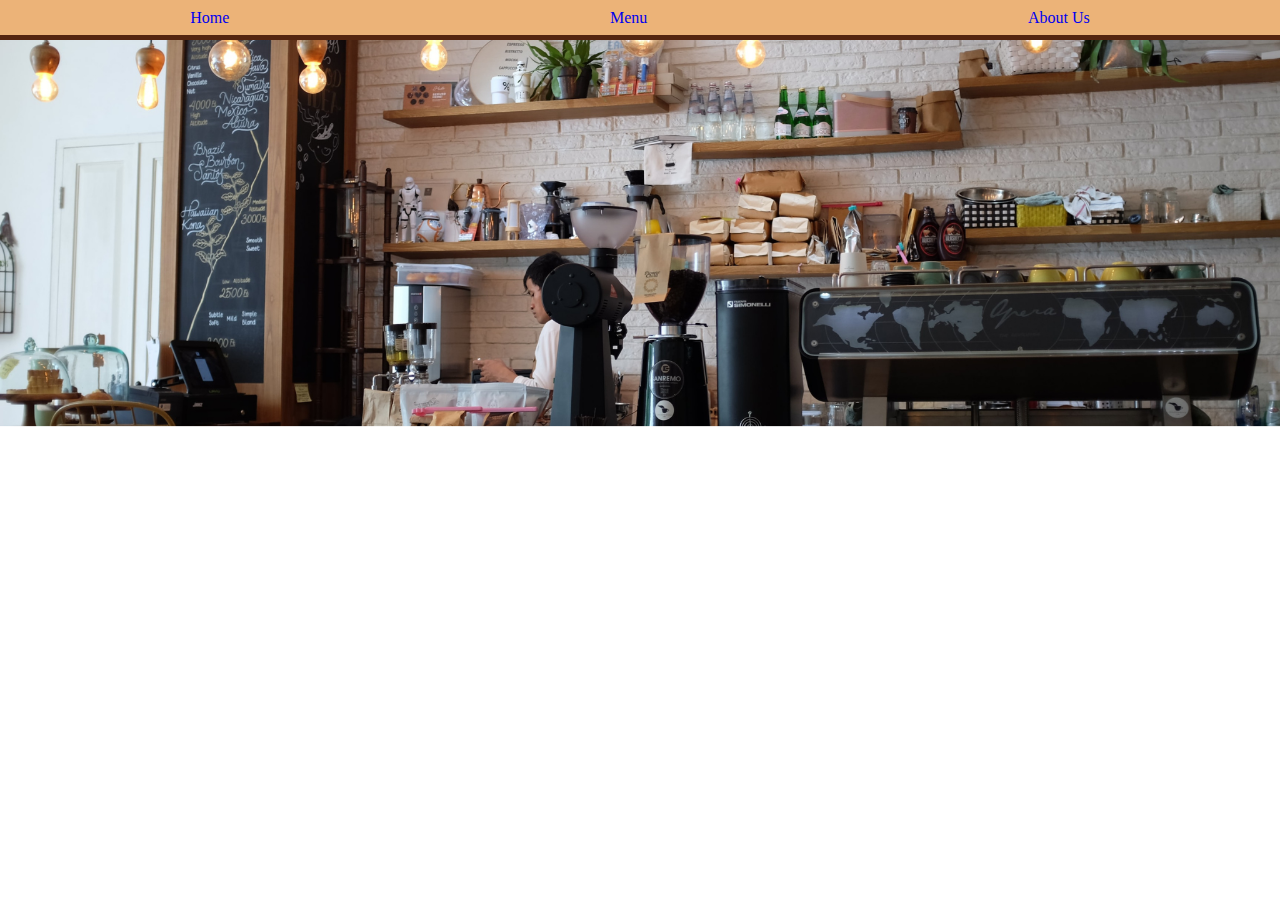
==== index.html @ a75615eb "edited Banner Image, changed Nav Palette" ====
<!DOCTYPE html>
<html lang="en">
<head>
    <meta charset="UTF-8">
    <meta http-equiv="X-UA-Compatible" content="IE=edge">
    <meta name="viewport" content="width=device-width, initial-scale=1.0">
    <title>Dog Gone Dining</title>
    <link rel="stylesheet" href="styles.css">
</head>
<body>
    <nav>
        <a href="index.html">Home</a>
        <a href="#">Menu</a>
        <a href="#">About Us</a>
    </nav>
    <img id="banner" src="DogCafe.png" alt="Dog Cafe Inside">
</body>
</html>
---- styles.css ----
@charset "uft-8";

/* Basic styles to be used with all devices and under all conditions */

article, aside, figcaption, figure,
footer, header, main, nav, section { 
    display: block;
}

address, article, aside, blockquote, body, cite, 
div, dl, dt, dd, em, figcaption, figure, footer, 
h1, h2, h3, h4, h5, h6, header, html, img, 
li, main, nav, nav a, ol, p, section, span, ul,
table, tr, td, th, col, colgroup {
    margin: 0px;
    padding: 0px;
    border: 0;
    font-size: 100%;
    background: transparent;
    -webkit-box-sizing: border-box;
    -moz-box-sizing: border-box;
    box-sizing: border-box;  
}


/* Set the default page element styles */

body {
    line-height: 1.2em;
}

ul, ol {
    list-style: none;
}

nav ul {
    list-style: none;
    list-style-image: none;
}

nav a {
    text-decoration: none;
}

nav {
    background-color: #ECB378; 
    height: 40px; 
    width: 100%; 
    display: flex; 
    align-items: center; 
    position: fixed; 
    justify-content: space-around; 

    border-bottom-style: solid; 
    border-bottom-color: #55250F; 
    border-bottom-width: 5px; 
}

#banner {
    max-width: 100%;
}
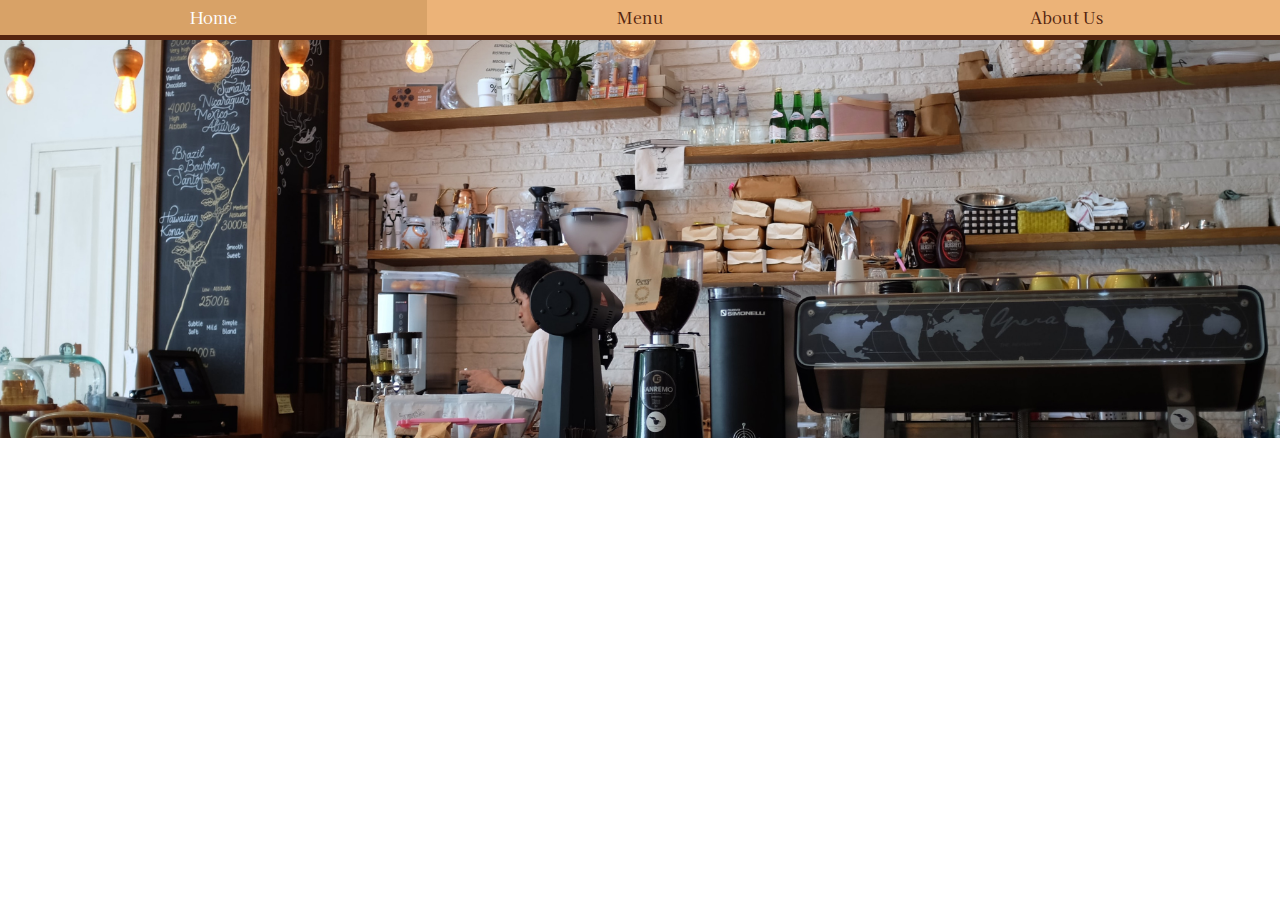
==== commit 747551bd: "Added Fonts and Google Fonts Link" ====
--- a/index.html
+++ b/index.html
@@ -6,6 +6,12 @@
     <meta name="viewport" content="width=device-width, initial-scale=1.0">
     <title>Dog Gone Dining</title>
     <link rel="stylesheet" href="styles.css">
+
+
+    <link rel="preconnect" href="https://fonts.googleapis.com"> 
+    <link rel="preconnect" href="https://fonts.gstatic.com" crossorigin> 
+    <link href="https://fonts.googleapis.com/css2?family=Kaisei+Decol:wght@500&display=swap" rel="stylesheet"> 
+    
 </head>
 <body>
     <nav>
--- a/styles.css
+++ b/styles.css
@@ -37,10 +37,7 @@
     list-style: none;
     list-style-image: none;
 }
-
-nav a {
-    text-decoration: none;
-}
+/* Main Styles */
 
 nav {
     background-color: #ECB378; 
@@ -56,6 +53,21 @@
     border-bottom-width: 5px; 
 }
 
+nav a {
+    color: #55250F; 
+    text-align: center;
+    line-height: 35px;
+    flex: 33.33%;
+    transition: color 0.5s, background-color 0.5s;
+    font-family: 'Kaisei Decol', serif; 
+    text-decoration: none;
+}
+
+nav a:hover {
+    color: #ffffff;
+    background-color: #d8a267; 
+}
+
 #banner {
     max-width: 100%;
 }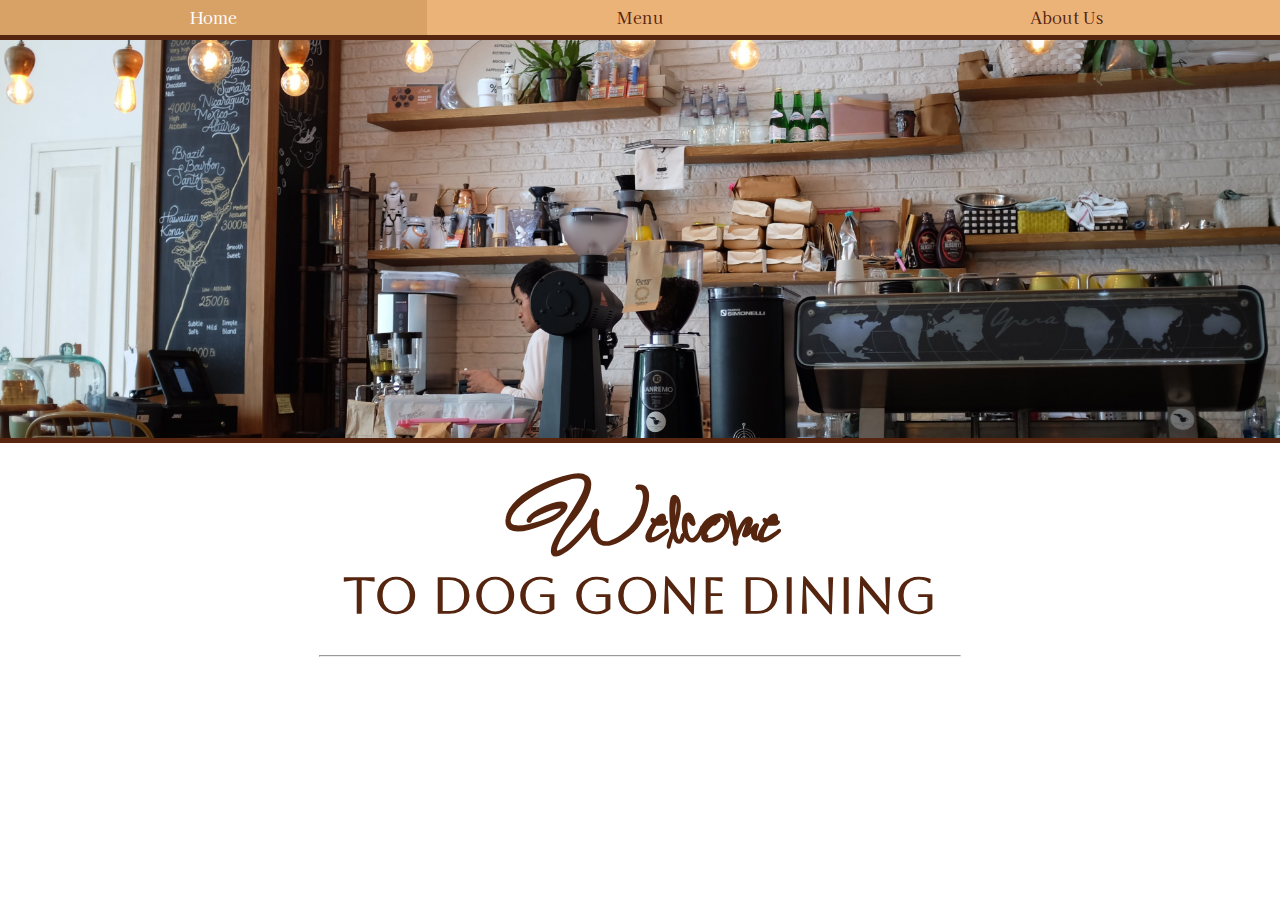
==== commit b944ab35: "Added Welcome Message and Styles" ====
--- a/index.html
+++ b/index.html
@@ -10,8 +10,8 @@
 
     <link rel="preconnect" href="https://fonts.googleapis.com"> 
     <link rel="preconnect" href="https://fonts.gstatic.com" crossorigin> 
-    <link href="https://fonts.googleapis.com/css2?family=Kaisei+Decol:wght@500&display=swap" rel="stylesheet"> 
-    
+    <link href="https://fonts.googleapis.com/css2?family=Aboreto&family=Kaisei+Decol:wght@500&family=Sassy+Frass&display=swap" rel="stylesheet">
+
 </head>
 <body>
     <nav>
@@ -20,5 +20,10 @@
         <a href="#">About Us</a>
     </nav>
     <img id="banner" src="DogCafe.png" alt="Dog Cafe Inside">
+
+
+    <h1 id="welcome" class="welcomeTitle"> Welcome </h1> <h1 class="welcomeTitle"> To Dog Gone Dining </h1>
+
+    <hr>
 </body>
 </html>--- a/styles.css
+++ b/styles.css
@@ -70,4 +70,25 @@
 
 #banner {
     max-width: 100%;
+    border-bottom-style: solid;  
+    border-bottom-color: #55250F;  
+    border-bottom-width: 5px;  
+}
+
+.welcomeTitle {
+    text-align: center;
+    font-family: 'Aboreto', cursive;
+    padding-top: 60px;
+    font-size: 50px;
+    color:#55250F;
+}
+
+#welcome.welcomeTitle {
+    font-family: 'Sassy Frass', cursive;
+    font-size: 100px;
+}
+
+hr {
+    margin-top: 50px;
+    width: 50%;
 }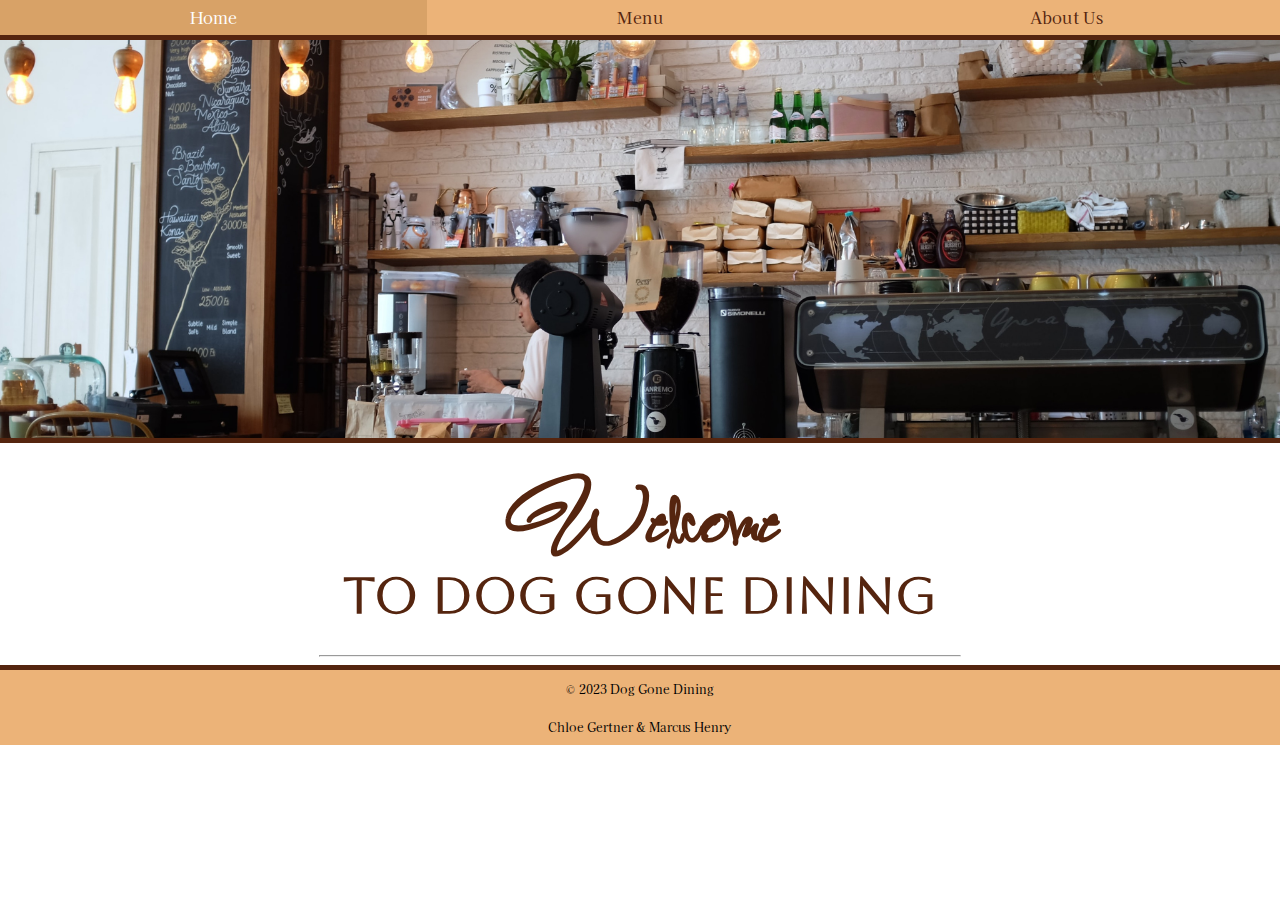
==== commit 8b4e0540: "Footer" ====
--- a/index.html
+++ b/index.html
@@ -25,5 +25,10 @@
     <h1 id="welcome" class="welcomeTitle"> Welcome </h1> <h1 class="welcomeTitle"> To Dog Gone Dining </h1>
 
     <hr>
+
+    <footer>
+        <p>&copy; 2023 Dog Gone Dining<br>
+        Chloe Gertner & Marcus Henry</p>
+    </footer>
 </body>
 </html>--- a/styles.css
+++ b/styles.css
@@ -91,4 +91,24 @@
 hr {
     margin-top: 50px;
     width: 50%;
+}
+
+
+/* Footer Styles */
+
+footer {
+    background-color: #ECB378; 
+    height: 80px; 
+    width: 100%; 
+
+    border-top-style: solid; 
+    border-top-color: #55250F; 
+    border-top-width: 5px; 
+}
+
+footer p {
+    text-align: center;
+    font-size: 12px;
+    line-height: 37.5px;
+    font-family: 'Kaisei Decol', serif; 
 }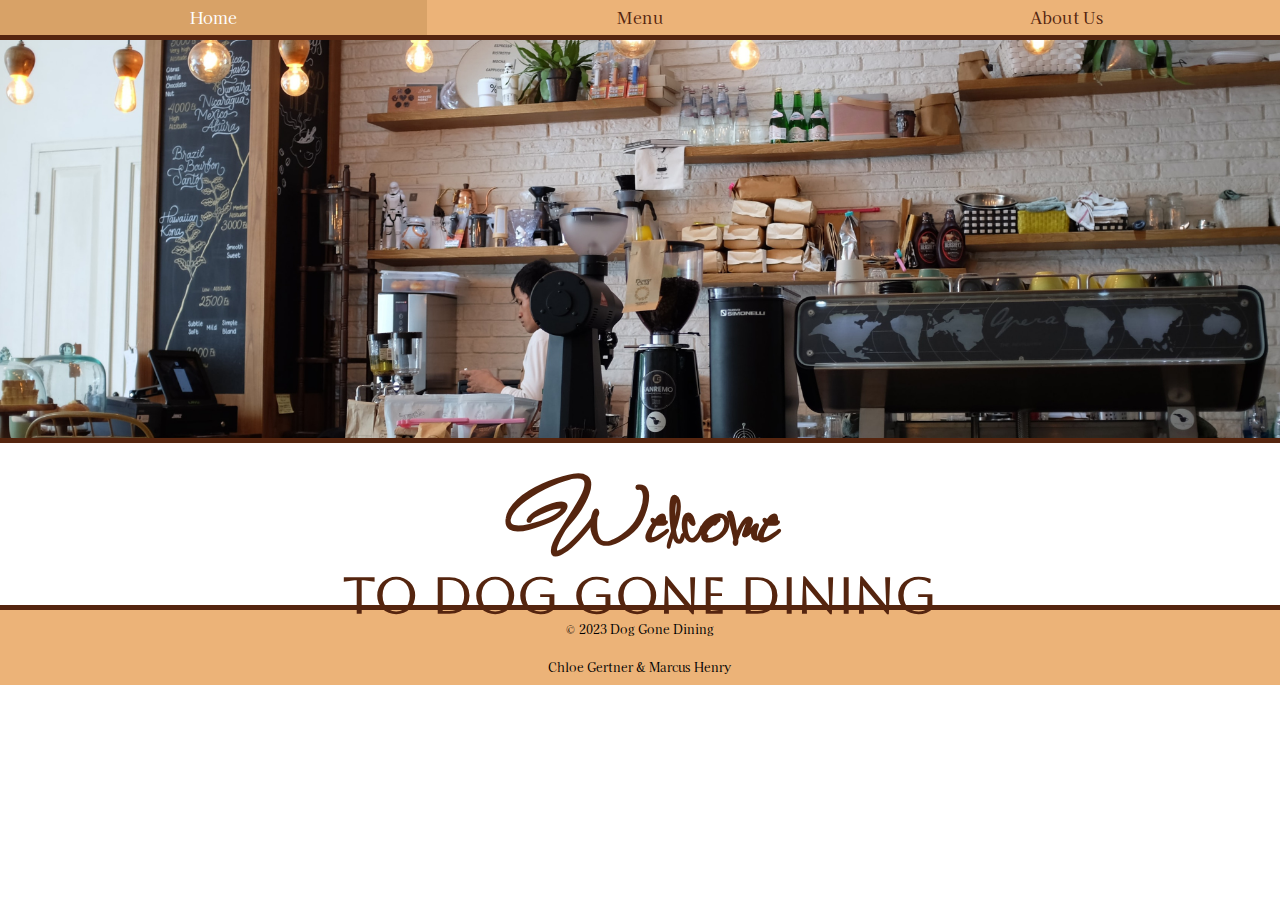
==== commit bbbabfea: "Added Comment Of Developers" ====
--- a/index.html
+++ b/index.html
@@ -1,6 +1,7 @@
 <!DOCTYPE html>
 <html lang="en">
 <head>
+    <!-- Developers: Marcus Henry & Chloe Gertner -->
     <meta charset="UTF-8">
     <meta http-equiv="X-UA-Compatible" content="IE=edge">
     <meta name="viewport" content="width=device-width, initial-scale=1.0">
@@ -24,8 +25,6 @@
 
     <h1 id="welcome" class="welcomeTitle"> Welcome </h1> <h1 class="welcomeTitle"> To Dog Gone Dining </h1>
 
-    <hr>
-
     <footer>
         <p>&copy; 2023 Dog Gone Dining<br>
         Chloe Gertner & Marcus Henry</p>
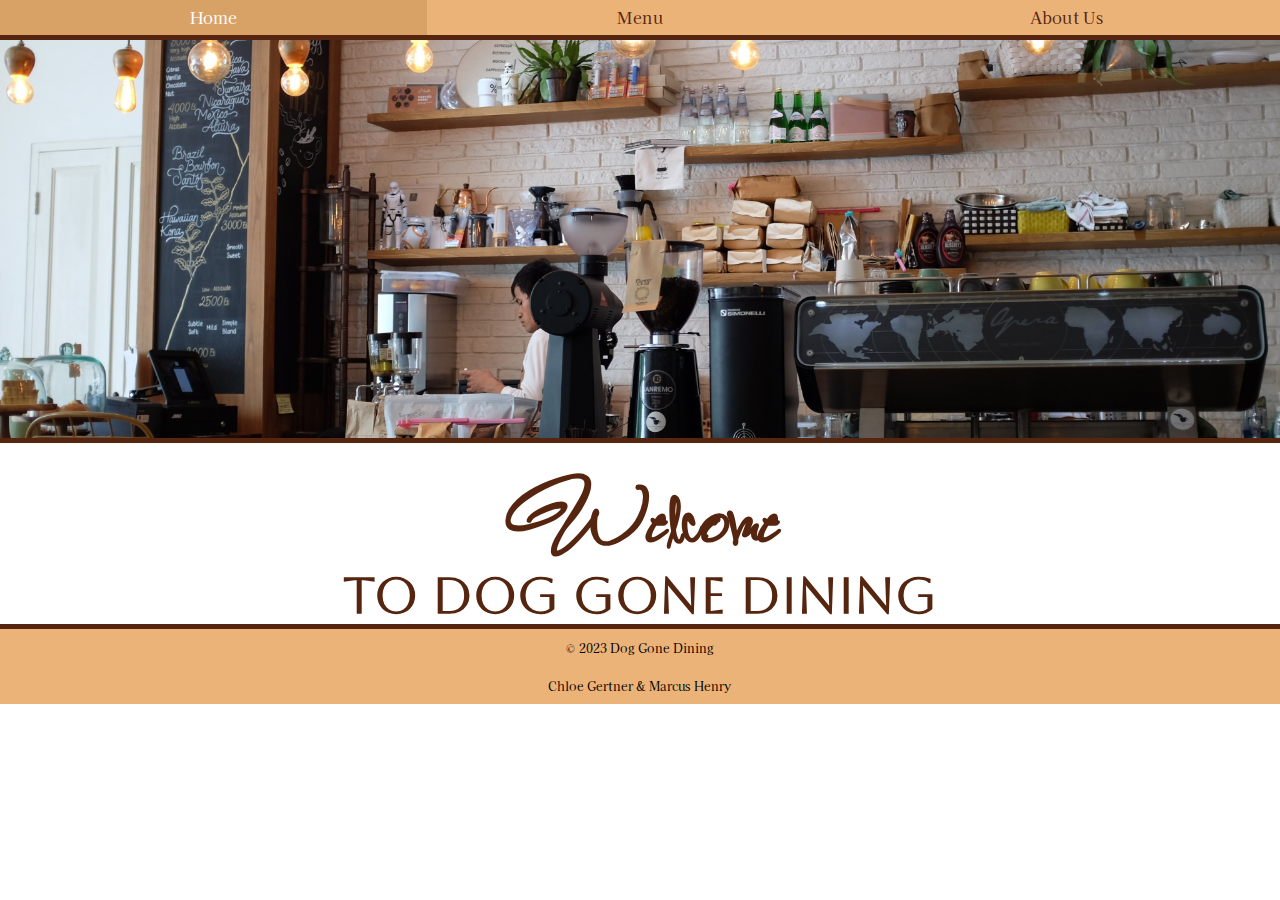
==== commit f33dd785: "Added Br" ====
--- a/index.html
+++ b/index.html
@@ -25,6 +25,8 @@
 
     <h1 id="welcome" class="welcomeTitle"> Welcome </h1> <h1 class="welcomeTitle"> To Dog Gone Dining </h1>
 
+    <br>
+
     <footer>
         <p>&copy; 2023 Dog Gone Dining<br>
         Chloe Gertner & Marcus Henry</p>
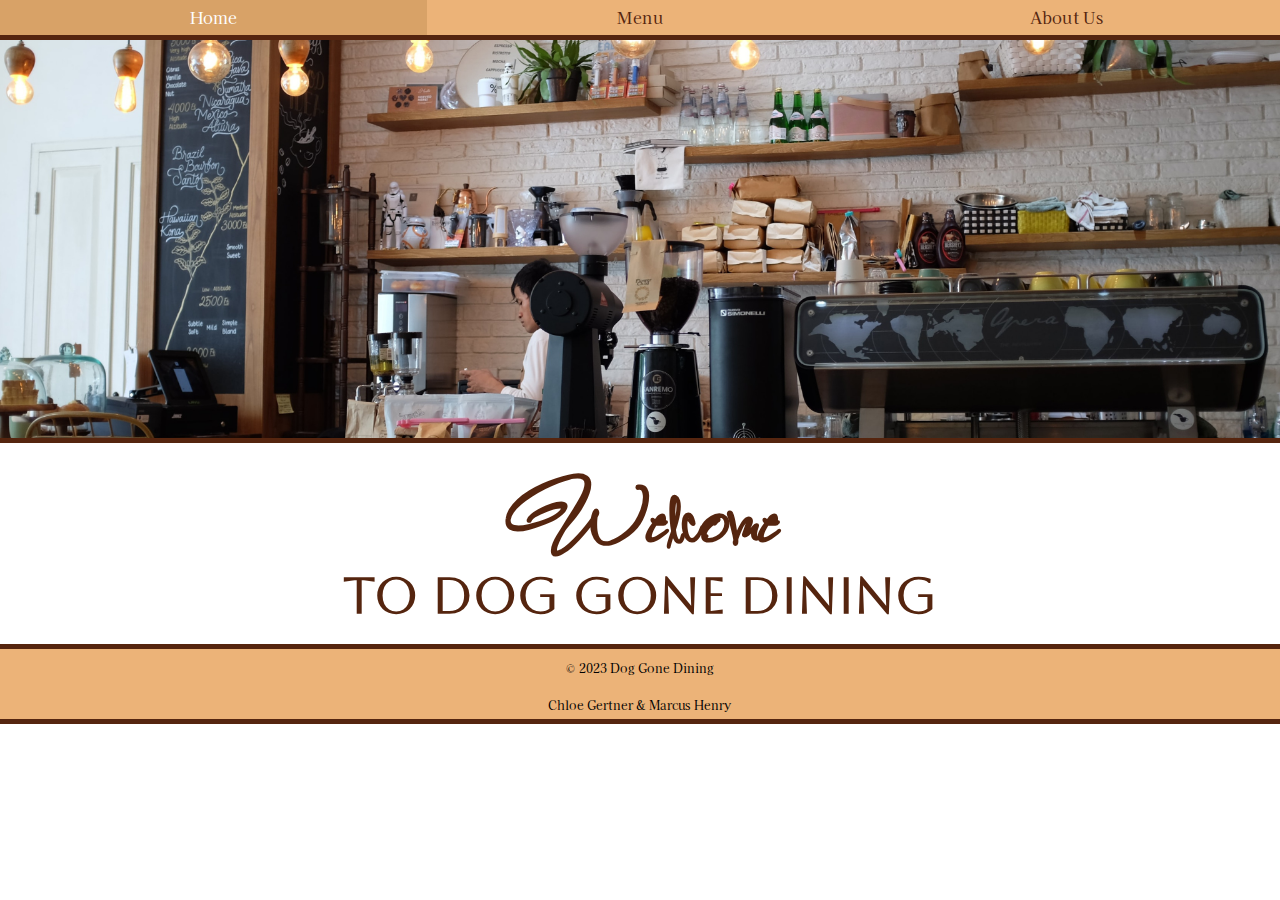
==== commit ba742a0b: "Added Some Styling to Footer - Added Space Under Welcome On Home" ====
--- a/index.html
+++ b/index.html
@@ -26,6 +26,7 @@
     <h1 id="welcome" class="welcomeTitle"> Welcome </h1> <h1 class="welcomeTitle"> To Dog Gone Dining </h1>
 
     <br>
+    <br>
 
     <footer>
         <p>&copy; 2023 Dog Gone Dining<br>
--- a/styles.css
+++ b/styles.css
@@ -104,6 +104,10 @@
     border-top-style: solid; 
     border-top-color: #55250F; 
     border-top-width: 5px; 
+
+    border-bottom-style: solid; 
+    border-bottom-color: #55250F; 
+    border-bottom-width: 5px; 
 }
 
 footer p {
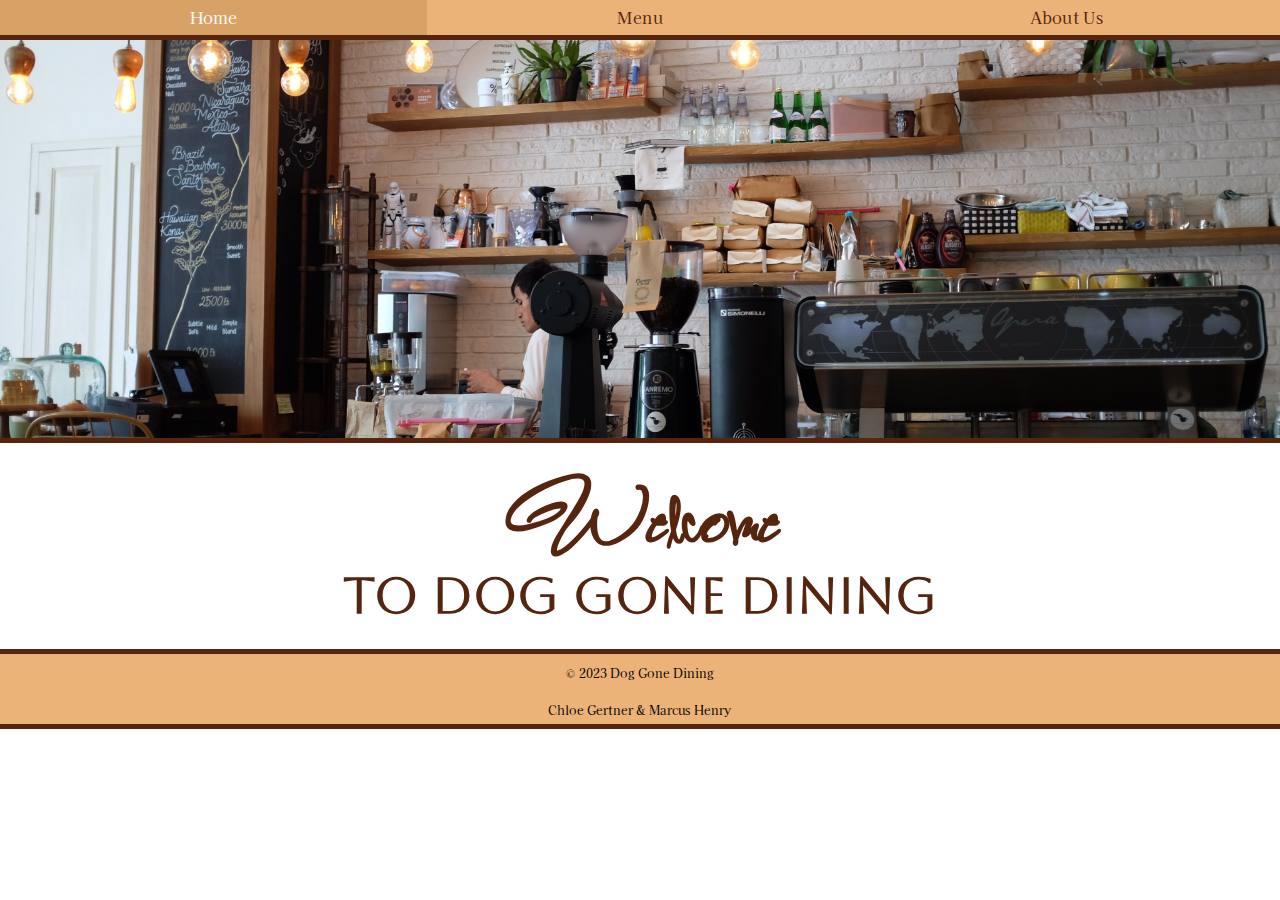
==== commit 03c451aa: "Added FavIcon" ====
--- a/index.html
+++ b/index.html
@@ -13,12 +13,14 @@
     <link rel="preconnect" href="https://fonts.gstatic.com" crossorigin> 
     <link href="https://fonts.googleapis.com/css2?family=Aboreto&family=Kaisei+Decol:wght@500&family=Sassy+Frass&display=swap" rel="stylesheet">
 
+    <link rel="icon" type="image/x-icon" href="Resources/Dog Gone Dining Images/Dog Gone Dining Images/Logo.png">
+
 </head>
 <body>
     <nav>
         <a href="index.html">Home</a>
-        <a href="#">Menu</a>
-        <a href="#">About Us</a>
+        <a href="menu.html">Menu</a>
+        <a href="aboutus.html">About Us</a>
     </nav>
     <img id="banner" src="DogCafe.png" alt="Dog Cafe Inside">
 
--- a/styles.css
+++ b/styles.css
@@ -88,6 +88,31 @@
     font-size: 100px;
 }
 
+#aboutusimg {
+    border: 5px solid #55250F;
+    border-radius: 10px;
+    width: 30%;
+    margin: 40px 35% 20px 35%;
+}
+
+.subheader {
+    text-align: center;
+    font-family: 'Aboreto', cursive;
+    font-size: 30px;
+    color: #55250F;
+    padding: 20px 0;
+}
+
+.subtext {
+    text-align: center;
+    width: 60%;
+    margin: auto;
+    font-family: 'Aboreto', cursive;
+    font-size: 16px;
+    font-weight: bold;
+    color: #55250F;
+}
+
 hr {
     margin-top: 50px;
     width: 50%;
@@ -100,6 +125,7 @@
     background-color: #ECB378; 
     height: 80px; 
     width: 100%; 
+    margin-top: 5px;
 
     border-top-style: solid; 
     border-top-color: #55250F; 
@@ -115,4 +141,43 @@
     font-size: 12px;
     line-height: 37.5px;
     font-family: 'Kaisei Decol', serif; 
+}
+
+#meatTypes {
+    width: 80%;
+    margin-left: 10%;
+    margin-right: 10%;
+
+    display: flex; 
+    align-items: center; 
+    justify-content: space-around; 
+}
+
+.meatType {
+    max-width: 100%;
+}
+
+#pageTitle {
+    font-size: 30px;
+    text-align: center;
+    font-family: 'Aboreto', cursive;
+    color:#55250F;
+}
+
+#pageBreak {
+    width:45%;
+    border-width: 2px;
+    border-color:#55250F;
+}
+.meatContainer {
+    border-style:solid;
+    border-width: 2px;
+    border-color:rgba(0,0,0,0)
+}
+
+.meatContainer:hover {
+    border-color:#55250F;
+    -webkit-transition: border-color 2000ms linear;
+    -ms-transition: border-color 2000ms linear;
+    transition:border-color 2000ms linear;
 }